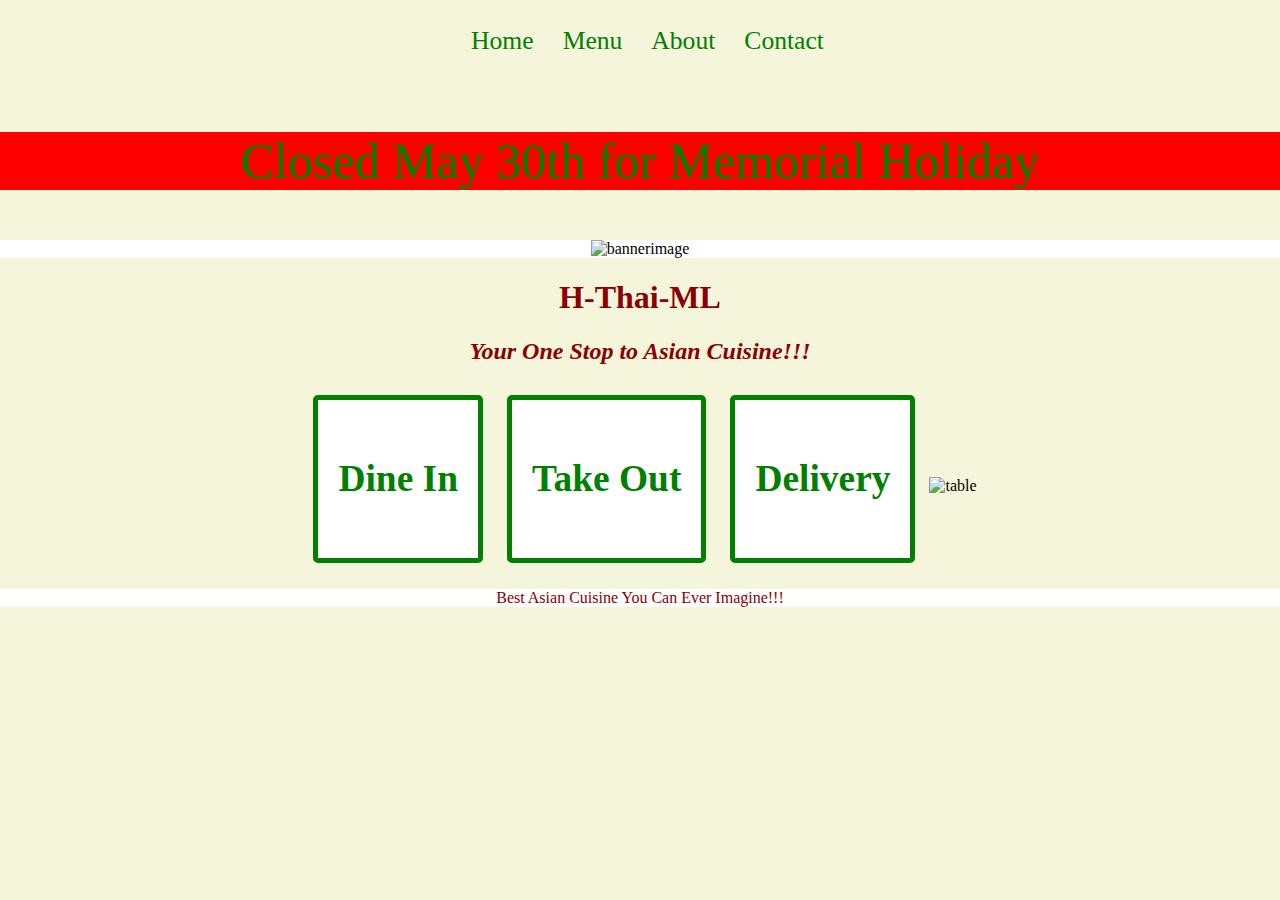
==== index.html @ 20a9d2ca "Added codes for Assignment" ====
<!DOCTYPE html>
<html lang="en">
<head>
    <meta charset="UTF-8">
    <meta name="viewport" content="width=device-width, initial-scale=1.0">
    <title>H-Thai-ML</title>
    <link rel="stylesheet" href="assets/css/style.css" type="text/css">
    <link 
    rel="stylesheet" 
    href="https://pro.fontawesome.com/releases/v5.10.0/css/all.css" 
    integrity="sha384-AYmEC3Yw5cVb3ZcuHtOA93w35dYTsvhLPVnYs9eStHfGJvOvKxVfELGroGkvsg+p" 
    crossorigin="anonymous"/>

</head>
<body>

    <!-- HOME PAGE -->
    <!-- TODO: Navbar here -->
    <nav>
        <ul>
            <li><a href = "index.html">Home</a></li>
            <li><a href = "menu.html">Menu</a></li>
            <li><a href = "about.html">About</a></li>
            <li><a href = "contact.html">Contact</a></li>
        </ul>
    </nav>
    <!-- TODO: Banner Image here-->
    <div class="header">
        <p><i class = "fa fa-flag"></i> Closed May 30th for Memorial Holiday <i class = "fa fa-flag"></i></p>
      </div>

    <div id = "banner">
        <img alt="bannerimage" 
        src="\assets\images\banner.png"
        >
    </div>
    <main>
        <h1>H-Thai-ML</h1>
        <h2><i>Your One Stop to Asian Cuisine!!!</i></h2>
        <div class = "service">
            <h3>Dine In</h3>
        </div>
        <div class = "service2">
            <h3>Take Out</h3>
        </div>
        <div class = "service3">
            <h3>Delivery</h3>
        </div>
    <img 
        alt="table" 
        src="\assets\images\table-in-restaurant.jpg"
        >
        <!-- TODO: Home page code here-->
    </main>
    
    <footer>
        <p> Best Asian Cuisine You Can Ever Imagine!!! </p>
    </footer>
</body>
</html>
---- assets/css/style.css ----
html,
body {
    margin: 0;
    padding: 0;
    background-color: beige;
    text-align: center;
}
.header {
    padding: 0;
    text-align: center;
    background: red;
    color: white;
    font-size: 50px;
  }

h1,
h2 {
    color: darkred;
}

h3, 
p,
li {
    color: green;
}

img {
    width: 100%;
    height: auto;
    max-width: 100%;
}

main {
    margin: 0 20%;
}

nav {
    background-color: beige;
    padding: 10px;
}

nav ul {
    list-style-type: none;
    text-align: center;
}

nav li {
    display: inline;
}

nav a {
    text-decoration: none;
    font-size: 1.6em;
    color: green;
    margin-right: 25px;
}

nav a:hover {
    color: darkred;
}

#banner {
    width: 100%;
    height: auto;
    background-color: white;
}

#banner img {
    width: 60%;
    height: auto;
}

.service {
    display: inline-block;
    text-align:center;
    background-color: white;
    border: 5px solid green;
    border-radius: 5px;
    color: darkred;
    font-size: 2em;
    padding: 20px;
    margin: 10px;
}

.service2 {
    display: inline-block;
    text-align:center;
    background-color: white;
    border: 5px solid green;
    border-radius: 5px;
    color: darkred;
    font-size: 2em;
    padding: 20px;
    margin: 10px;
}

.service3 {
    display: inline-block;
    text-align:center;
    background-color: white;
    border: 5px solid green;
    border-radius: 5px;
    color: darkred;
    font-size: 2em;
    padding: 20px;
    margin: 10px;
}
footer {
    width: 100%;
    padding: 0px;
    background-color: white;
}

footer p {
    color: darkred;
}

table {
    border: 3px solid black;
    width: 100%;
}
  
td,
th {
    border: 1px solid black;
    padding: 5px;
}
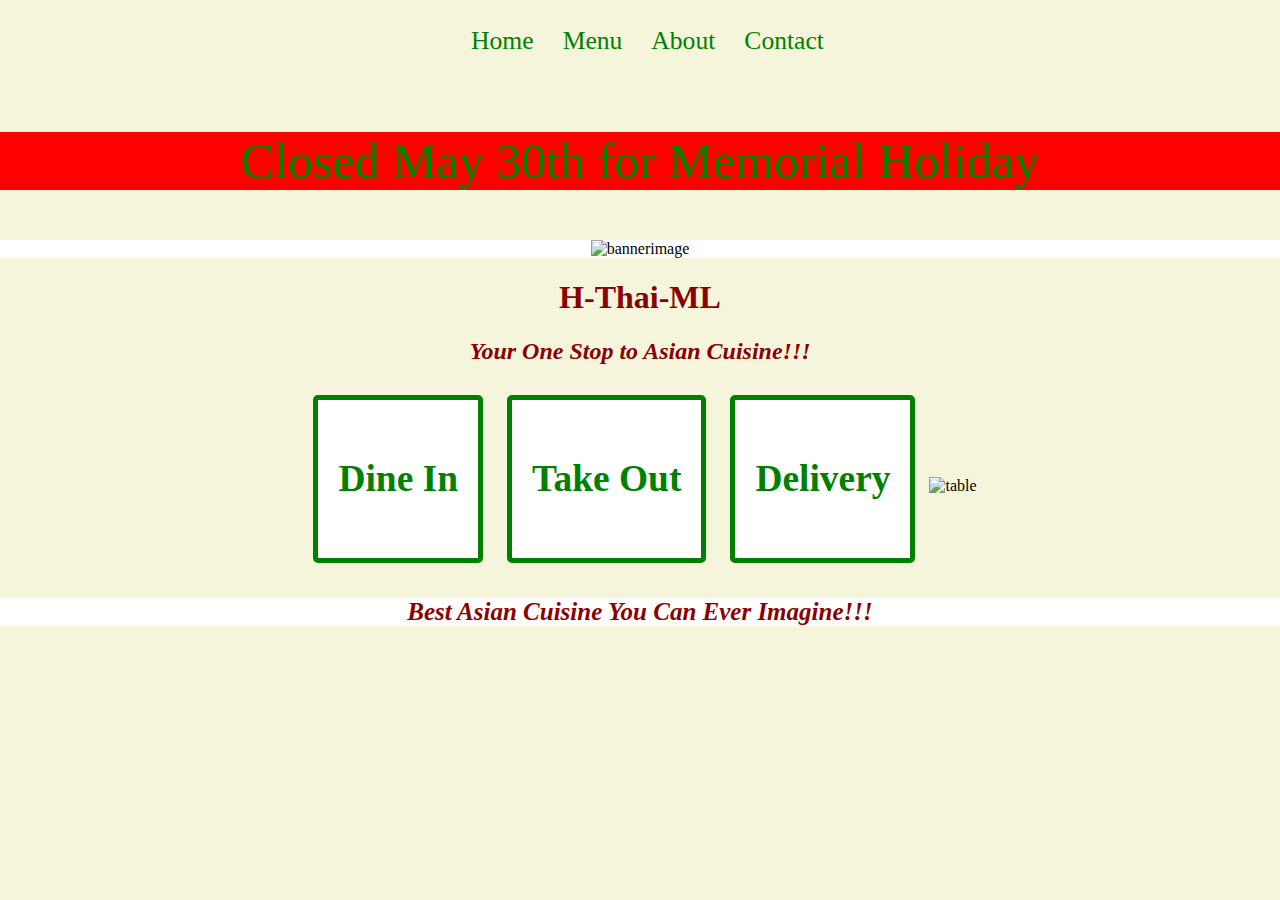
==== commit f879151b: "fixed footer" ====
--- a/index.html
+++ b/index.html
@@ -52,9 +52,8 @@
         >
         <!-- TODO: Home page code here-->
     </main>
-    
     <footer>
-        <p> Best Asian Cuisine You Can Ever Imagine!!! </p>
+        <p> <strong> <i>Best Asian Cuisine You Can Ever Imagine!!!</i></strong> </p>
     </footer>
 </body>
 </html>--- a/assets/css/style.css
+++ b/assets/css/style.css
@@ -113,6 +113,7 @@
 
 footer p {
     color: darkred;
+    font-size: 25px;
 }
 
 table {
